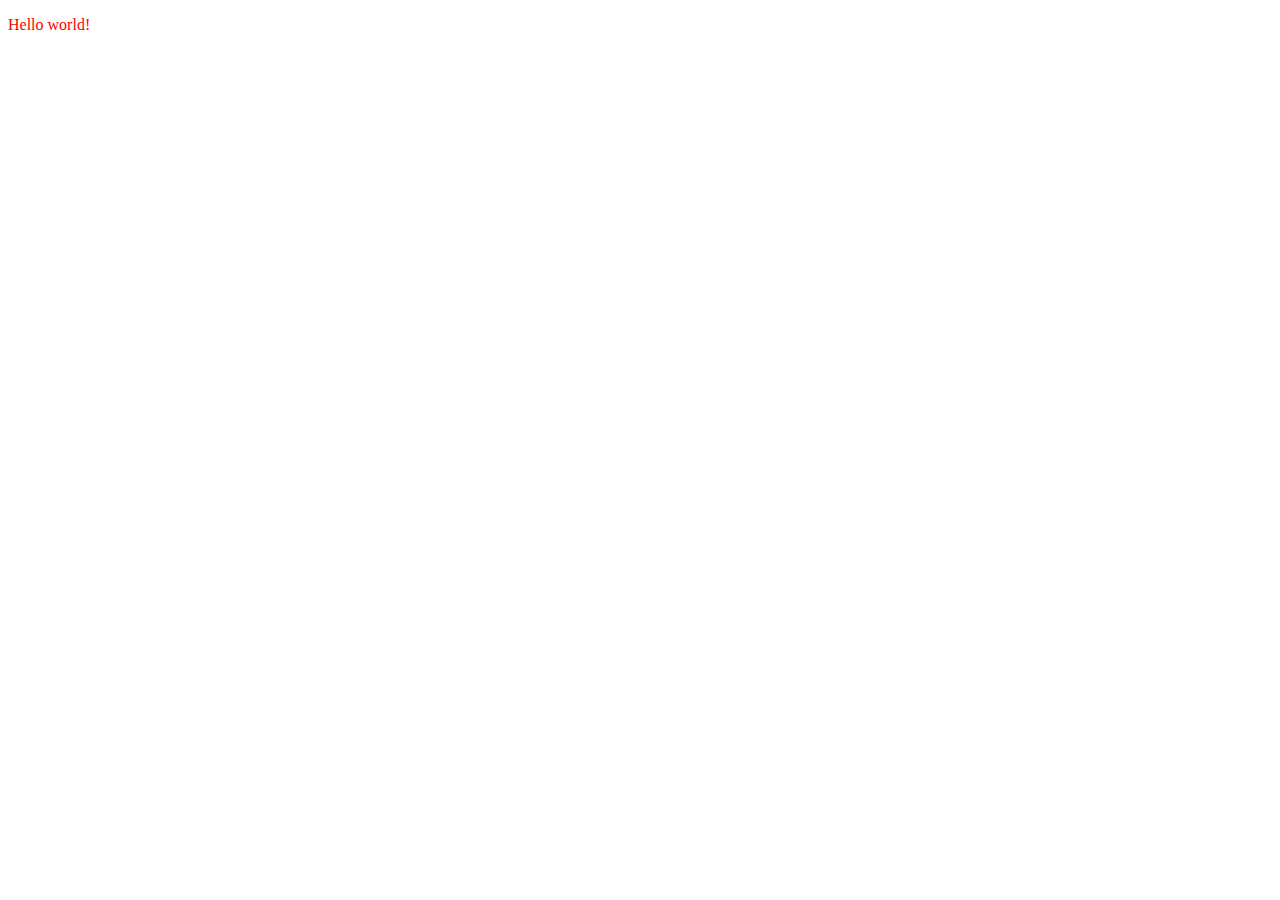
==== index.html @ 573523e5 "added basic stylesheet" ====
<!DOCTYPE html>
<html>
  <head>
    <title>Historic Nerd - Historical context is important, even when no one cares</title>
    <link rel="stylesheet" type="text/css" href="style.css" />
  </head>
  <body>
    <p>Hello world!</p>
  </body>
</html>
---- style.css ----
html {
  color: red;
}
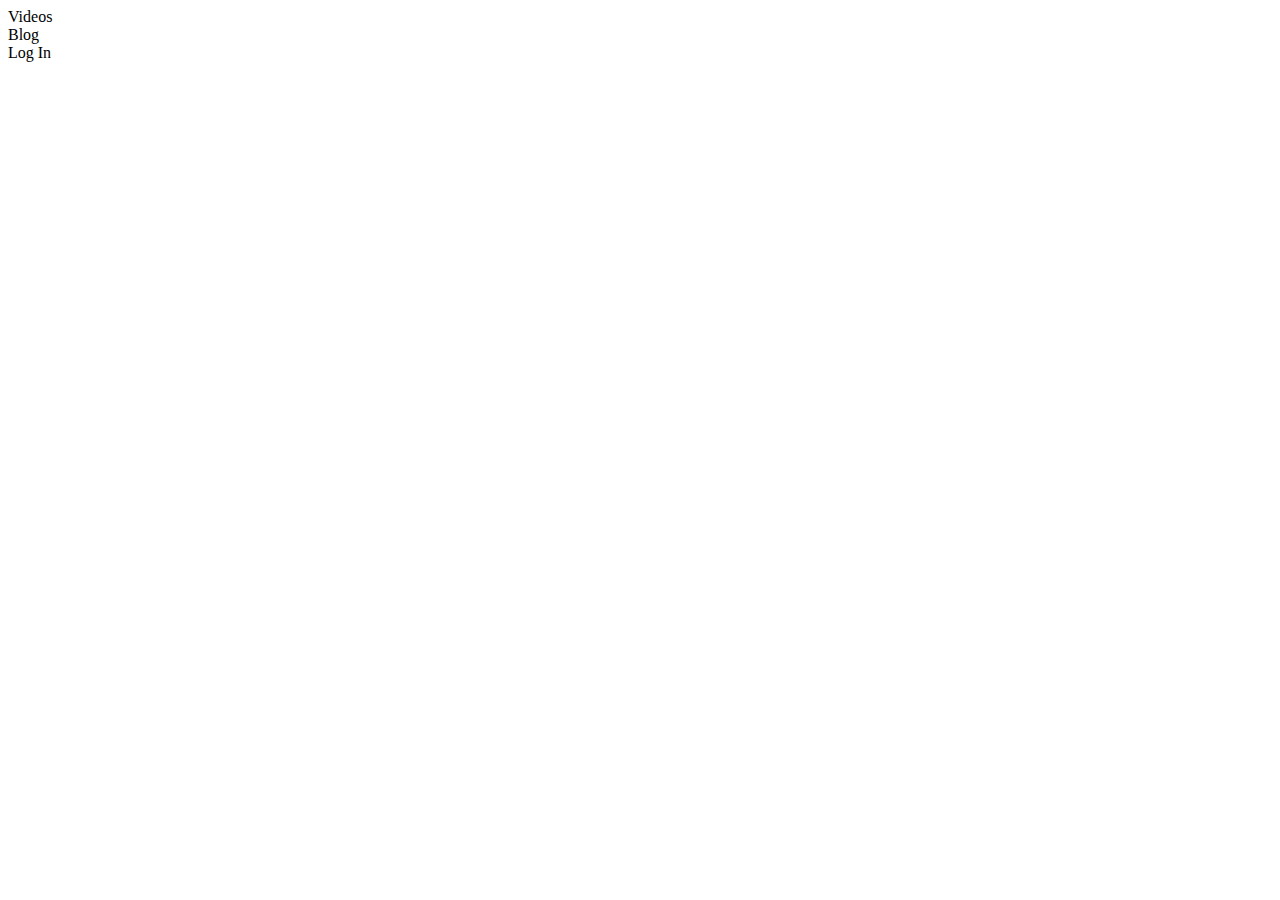
==== commit a3e48d9e: "base framework for index and css" ====
--- a/index.html
+++ b/index.html
@@ -1,10 +1,35 @@
 <!DOCTYPE html>
 <html>
   <head>
-    <title>Historic Nerd - Historical context is important, even when no one cares</title>
+    <title>Historic Nerd</title>
     <link rel="stylesheet" type="text/css" href="style.css" />
   </head>
   <body>
-    <p>Hello world!</p>
+    
+	<div id="banner">
+	  <div id="nav">
+	    <span class="button">Videos</div>
+        <span class="button">Blog</div>
+        <span class="button">Log In</div>
+	  </div>
+	</div>
+	
+	<div id="container">
+      <div id="carousel"></div>	
+	  <div class="main-video"></div>
+	</div>
+	
+	<div id="sidebar">
+	  <div id="latest-post">
+	    <div class="side-post"></div>
+	  </div>
+
+	  <div id="popular-videos">
+	    <div class="side-video"></div>
+	  </div>
+	</div>
+	
+	<div id="footer">
+	</div>
   </body>
 </html>
--- a/style.css
+++ b/style.css
@@ -1,3 +1,43 @@
-html {
-  color: red;
+#banner {
+
 }
+
+#nav {
+
+}
+
+#sidebar {
+
+}
+
+#latest-post {
+
+}
+
+.side-post {
+
+}
+
+#popular-videos {
+
+}
+
+.side-video {
+
+}
+
+#container {
+
+}
+
+#carousel {
+
+}
+
+.main-video {
+
+}
+
+#footer {
+
+}
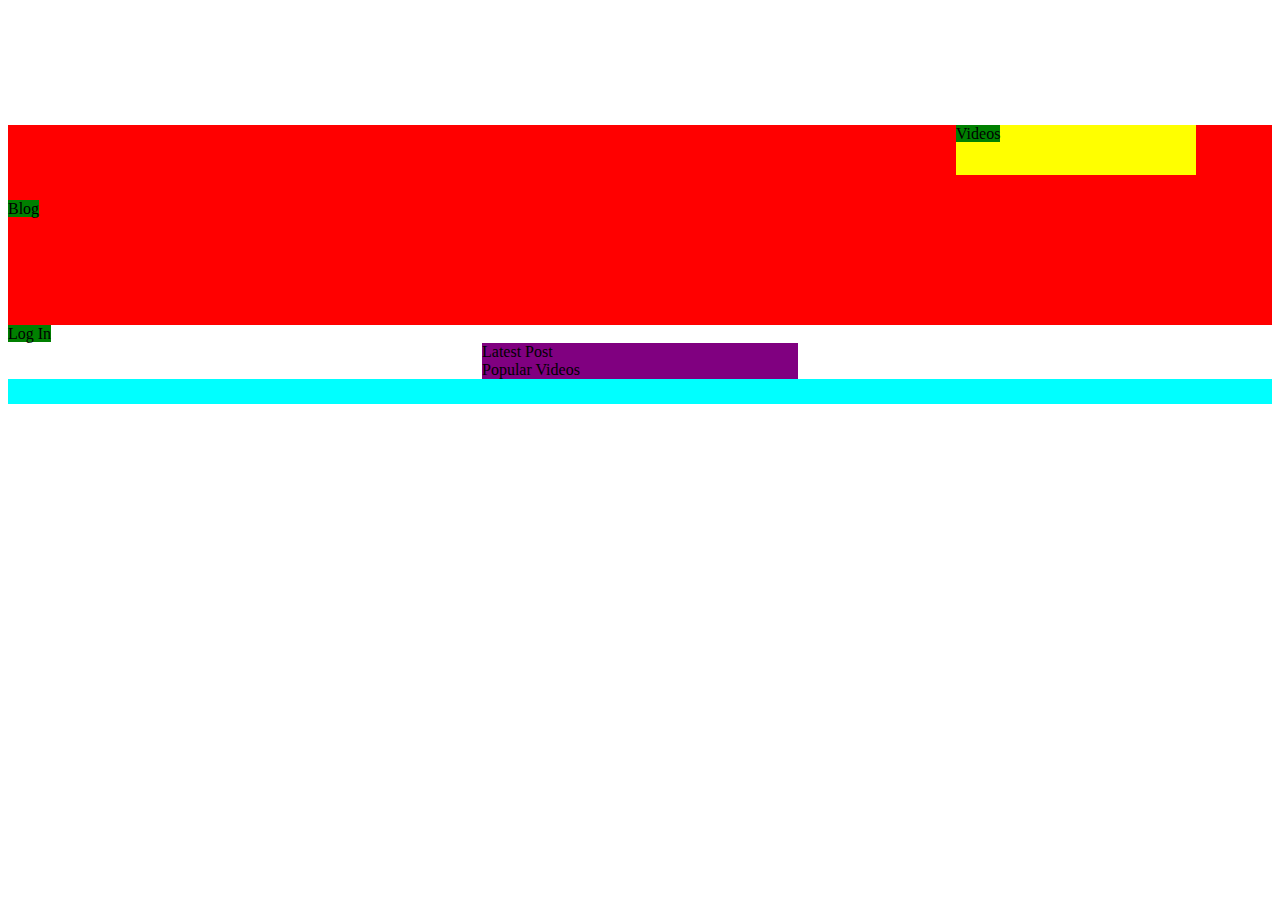
==== commit b338dcb9: "preliminary css" ====
--- a/index.html
+++ b/index.html
@@ -20,11 +20,13 @@
 	</div>
 	
 	<div id="sidebar">
-	  <div id="latest-post">
+	  <div id="latest-post" class="side-chunk">
+		<div class="side-label">Latest Post</div>
 	    <div class="side-post"></div>
 	  </div>
 
-	  <div id="popular-videos">
+	  <div id="popular-videos" class="side-chunk">
+		<div class="side-label">Popular Videos</div>
 	    <div class="side-video"></div>
 	  </div>
 	</div>
--- a/style.css
+++ b/style.css
@@ -1,12 +1,37 @@
 #banner {
+  height: 200px;
+  width: 100%;
+  margin: 0 auto;
+  background-color: red;
+}
+
+#nav {
+  height: 50px;
+  width: 240px;
+  margin: 125px 0px 25px 75%;
+  background-color: yellow;
+}
+
+.button {
+  height: 50px;
+  width: 80px;
+  background-color: green;
+}
+
+#sidebar {
+  width: 25%;
+  max-width: 480px;
+  min-width: 200px;
+  overflow: hidden;
+  margin: 0px auto;
+  background-color: purple;
+}
+
+.side-chunk {
 
 }
 
-#nav {
-
-}
-
-#sidebar {
+.side-label {
 
 }
 
@@ -27,7 +52,10 @@
 }
 
 #container {
-
+  width: 75%;
+  max-width: 1440px;
+  margin: 0px auto;
+  background-color: fuchsia;
 }
 
 #carousel {
@@ -39,5 +67,8 @@
 }
 
 #footer {
-
+  width: 100%;
+  height: 25px;
+  margin: 0px auto;
+  background-color: cyan;
 }
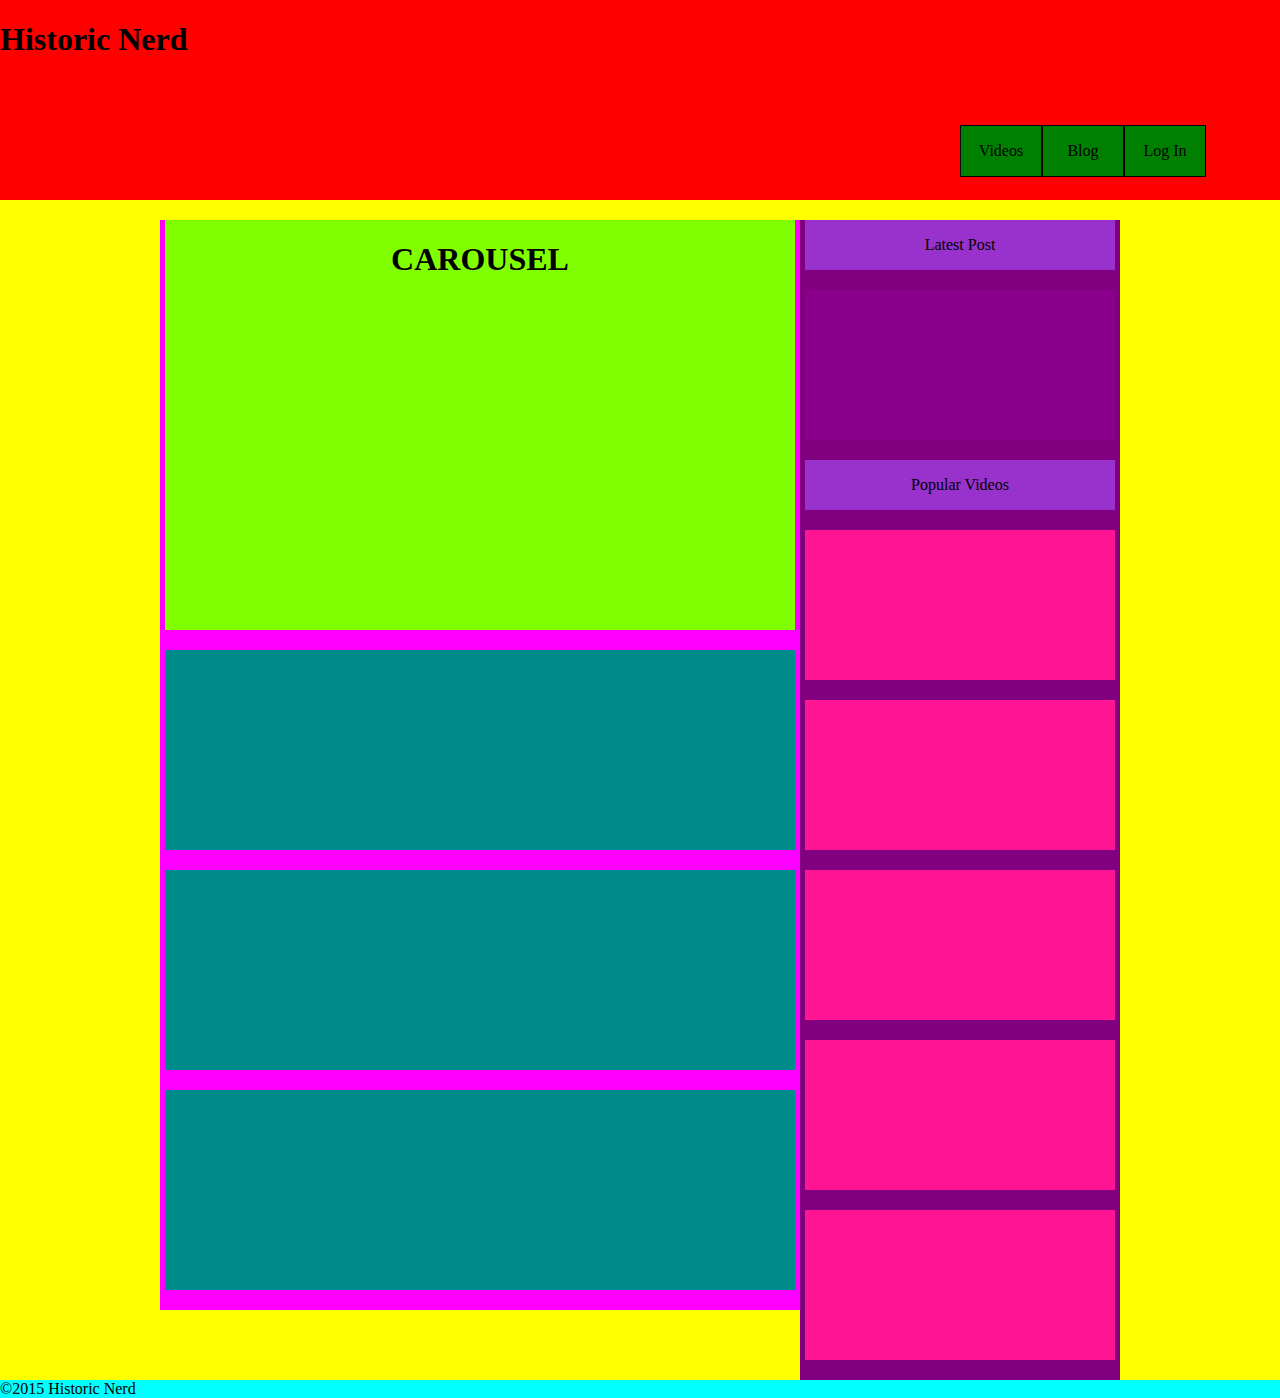
==== commit 3d72fd18: "Got CSS for index all figured out" ====
--- a/index.html
+++ b/index.html
@@ -7,31 +7,43 @@
   <body>
     
 	<div id="banner">
+    <h1>Historic Nerd</h1>
 	  <div id="nav">
-	    <span class="button">Videos</div>
-        <span class="button">Blog</div>
-        <span class="button">Log In</div>
+	    <div class="button"><p>Videos</p></div>
+        <div class="button"><p>Blog</p></div>
+        <div class="button"><p>Log In</p></div>
 	  </div>
 	</div>
 	
-	<div id="container">
-      <div id="carousel"></div>	
-	  <div class="main-video"></div>
-	</div>
-	
-	<div id="sidebar">
-	  <div id="latest-post" class="side-chunk">
-		<div class="side-label">Latest Post</div>
-	    <div class="side-post"></div>
-	  </div>
+  <div id="container">
+  	<div id="main">
+      <div id="carousel">
+        <h1>CAROUSEL</h1>
+      </div>	
+  	  <div class="main-video"></div>
+      <div class="main-video"></div>
+      <div class="main-video"></div>
+  	</div>
+  	
+  	<div id="sidebar">
+  	  <div id="latest-post" class="side-chunk">
+  		<div class="side-label"><p>Latest Post</p></div>
+  	    <div class="side-post"></div>
+  	  </div>
 
-	  <div id="popular-videos" class="side-chunk">
-		<div class="side-label">Popular Videos</div>
-	    <div class="side-video"></div>
-	  </div>
-	</div>
+  	  <div id="popular-videos" class="side-chunk">
+  		<div class="side-label"><p>Popular Videos</p></div>
+  	    <div class="side-video"></div>
+        <div class="side-video"></div>
+        <div class="side-video"></div>
+        <div class="side-video"></div>
+        <div class="side-video"></div>
+  	  </div>
+  	</div>
+  </div>
 	
 	<div id="footer">
+    <p>&copy;2015 Historic Nerd</p>
 	</div>
   </body>
 </html>
--- a/style.css
+++ b/style.css
@@ -1,3 +1,9 @@
+body {
+  background-color: yellow;
+  padding: 0;
+  margin: 0;
+}
+
 #banner {
   height: 200px;
   width: 100%;
@@ -5,25 +11,48 @@
   background-color: red;
 }
 
+#banner h1 {
+  float: left;
+}
+
 #nav {
-  height: 50px;
-  width: 240px;
+  position: absolute;
+  height: 52px;
+  width: 246px;
   margin: 125px 0px 25px 75%;
   background-color: yellow;
 }
 
 .button {
+  border: 1px solid black;
+  float: left;
   height: 50px;
   width: 80px;
   background-color: green;
 }
 
+.button p {
+  vertical-align: middle;
+  text-align: center;
+}
+
+.button:hover {
+  background-color: darkgreen;
+}
+
+#container {
+  overflow: hidden;
+  width: 960px;
+  margin: 20px auto 0 auto;
+  padding: 0;
+}
+
 #sidebar {
-  width: 25%;
-  max-width: 480px;
-  min-width: 200px;
+  float: right;
+  width: 310px;
   overflow: hidden;
-  margin: 0px auto;
+  margin: 0;
+  padding: 0 5px;
   background-color: purple;
 }
 
@@ -32,7 +61,9 @@
 }
 
 .side-label {
-
+  overflow: hidden;
+  text-align: center;
+  background-color: darkorchid;
 }
 
 #latest-post {
@@ -40,7 +71,14 @@
 }
 
 .side-post {
+  width: 310px;
+  height: 150px;
+  background-color: darkmagenta;
+  margin: 20px auto;
+}
 
+.side-post:hover {
+  background-color: magenta;
 }
 
 #popular-videos {
@@ -48,27 +86,59 @@
 }
 
 .side-video {
-
+  width: 310px;
+  height: 150px;
+  background-color: deeppink;
+  margin: 20px auto;
 }
 
-#container {
-  width: 75%;
-  max-width: 1440px;
-  margin: 0px auto;
+.side-video:hover {
+  background-color: pink;
+}
+
+#main {
+  float: left;
+  width: 630px;
+  margin: 0;
+  padding: 0 5px;
   background-color: fuchsia;
 }
 
 #carousel {
+  width: 630px;
+  height: 410px;
+  background-color: chartreuse;
+  margin: 0 auto;
+  overflow: hidden;
+  text-align: center;
+}
 
+#carousel h1 {
+  
+  vertical-align: middle;
 }
 
 .main-video {
+  width: 630px;
+  height: 200px;
+  background-color: darkcyan;
+  margin: 20px auto 20px auto;
+}
 
+.main-video:hover {
+  background-color: cornflowerblue;
 }
 
 #footer {
+  clear: both;
   width: 100%;
-  height: 25px;
-  margin: 0px auto;
-  background-color: cyan;
+  margin: 0 auto;
+  padding: 0;
+  background-color: aqua;
+  overflow: hidden;
 }
+
+#footer p {
+  margin: 0;
+  vertical-align: middle;
+}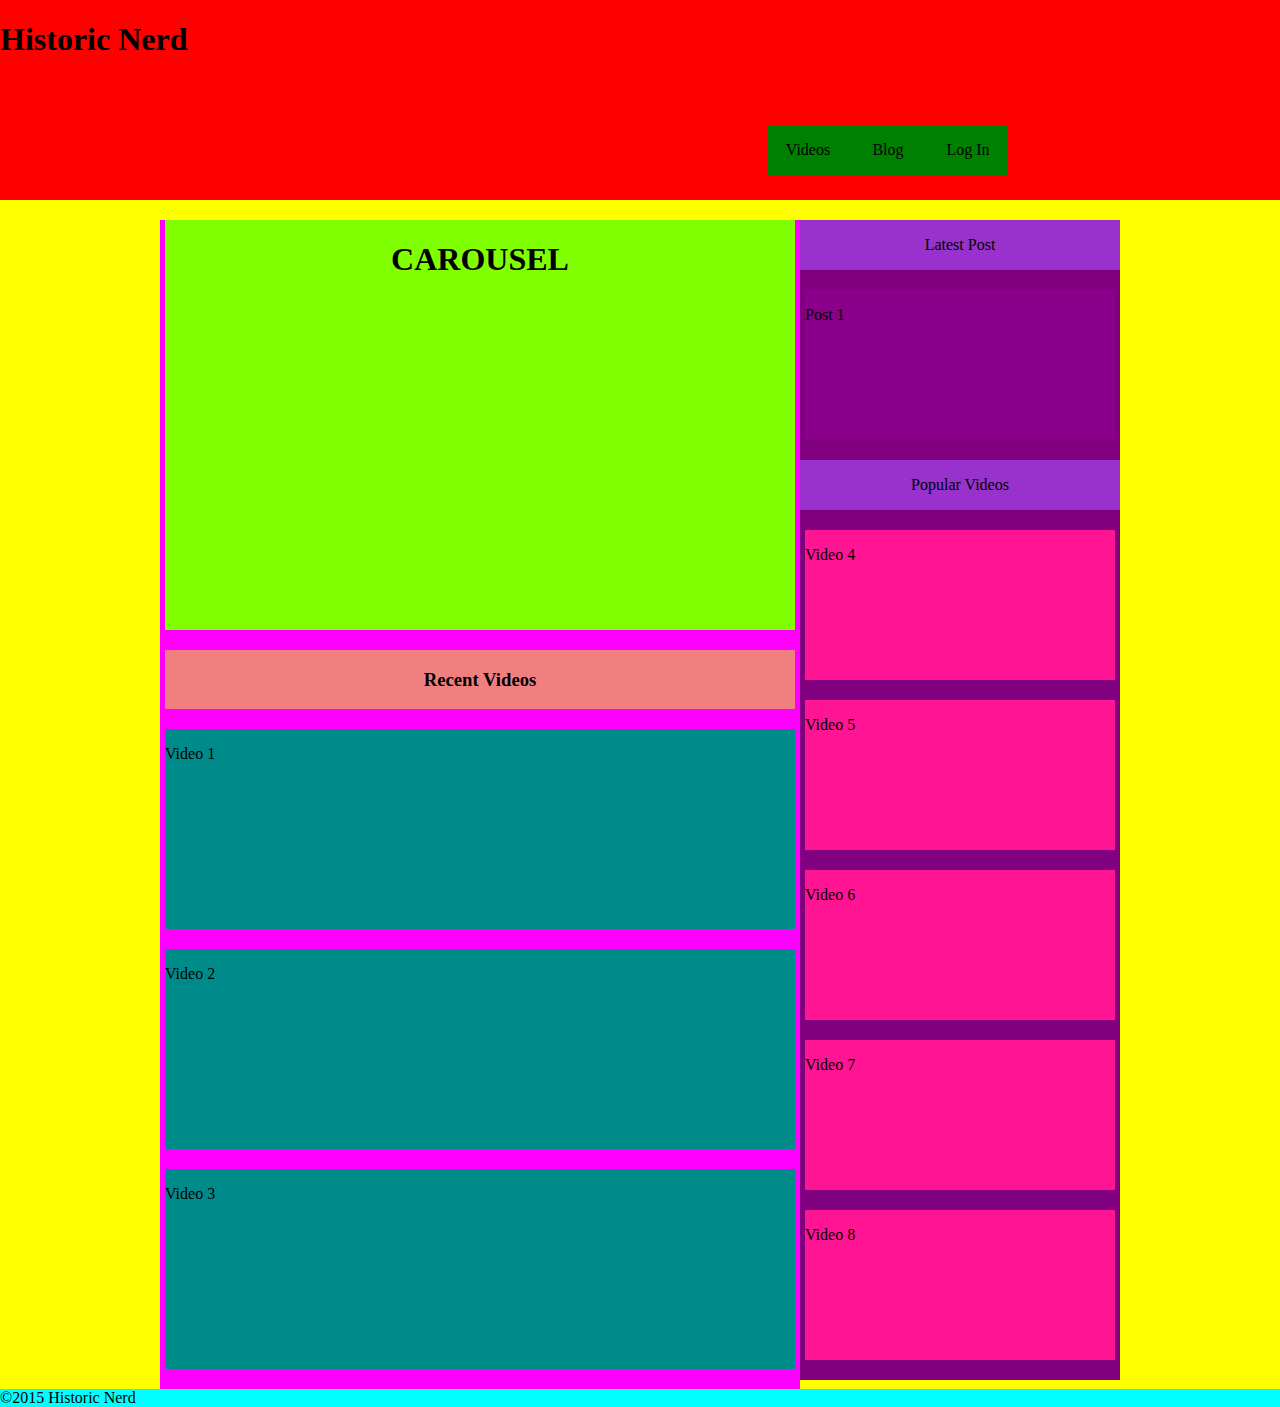
==== commit e669411a: "moved index so page will render" ====
--- a/index.html
+++ b/index.html
@@ -2,16 +2,18 @@
 <html>
   <head>
     <title>Historic Nerd</title>
-    <link rel="stylesheet" type="text/css" href="style.css" />
+    <link rel="stylesheet" type="text/css" href="css/style.css" />
   </head>
   <body>
     
 	<div id="banner">
     <h1>Historic Nerd</h1>
 	  <div id="nav">
-	    <div class="button"><p>Videos</p></div>
-        <div class="button"><p>Blog</p></div>
-        <div class="button"><p>Log In</p></div>
+      <ul>
+        <li class="button"><p>Videos</p></li>
+        <li class="button"><p>Blog</p></li>
+        <li class="button"><p>Log In</p></li>
+      </ul>
 	  </div>
 	</div>
 	
@@ -20,24 +22,25 @@
       <div id="carousel">
         <h1>CAROUSEL</h1>
       </div>	
-  	  <div class="main-video"></div>
-      <div class="main-video"></div>
-      <div class="main-video"></div>
+      <div class="main-label"><h3>Recent Videos</h3></div>
+  	  <div class="main-video"><p>Video 1</p></div>
+      <div class="main-video"><p>Video 2</p></div>
+      <div class="main-video"><p>Video 3</p></div>
   	</div>
   	
   	<div id="sidebar">
   	  <div id="latest-post" class="side-chunk">
   		<div class="side-label"><p>Latest Post</p></div>
-  	    <div class="side-post"></div>
+  	    <div class="side-post"><p>Post 1</p></div>
   	  </div>
 
   	  <div id="popular-videos" class="side-chunk">
   		<div class="side-label"><p>Popular Videos</p></div>
-  	    <div class="side-video"></div>
-        <div class="side-video"></div>
-        <div class="side-video"></div>
-        <div class="side-video"></div>
-        <div class="side-video"></div>
+  	    <div class="side-video"><p>Video 4</p></div>
+        <div class="side-video"><p>Video 5</p></div>
+        <div class="side-video"><p>Video 6</p></div>
+        <div class="side-video"><p>Video 7</p></div>
+        <div class="side-video"><p>Video 8</p></div>
   	  </div>
   	</div>
   </div>
--- a/css/style.css
+++ b/css/style.css
@@ -0,0 +1,266 @@
+body {
+  background-color: yellow;
+  padding: 0;
+  margin: 0;
+}
+
+ul {
+  padding: 0;
+  margin: 0;
+}
+
+li {
+  list-style-type: none;
+}
+
+
+#banner {
+  height: 200px;
+  width: 100%;
+  margin: 0 auto;
+  background-color: red;
+  overflow: hidden;
+}
+
+#banner h1 {
+  float: left;
+}
+
+#nav {
+  position: absolute;
+  height: 50px;
+  width: 240px;
+  margin: 125px 0px 25px 60%;
+  background-color: yellow;
+  //overflow: hidden;
+}
+
+.button {
+  float: left;
+  height: 50px;
+  width: 80px;
+  background-color: green;
+}
+
+.button p {
+  vertical-align: middle;
+  text-align: center;
+}
+
+.button:hover {
+  background-color: darkgreen;
+}
+
+#container {
+  overflow: hidden;
+  width:960px;
+  margin: 20px auto 0 auto;
+  padding: 0;
+}
+
+#sidebar {
+  float: right;
+  width: 320px;
+  overflow: hidden;
+  margin: 0;
+  padding: 0;
+  background-color: purple;
+}
+
+.side-chunk {
+
+}
+
+.side-label {
+  overflow: hidden;
+  text-align: center;
+  background-color: darkorchid;
+  clear: both;
+  margin-bottom: 10px;
+}
+
+#latest-post {
+  overflow: hidden;
+  padding: 0;
+  margin: 0 0 10px 0;
+}
+
+.side-post {
+  float: left;
+  width: 310px;
+  height: 150px;
+  background-color: darkmagenta;
+  margin: 10px 5px;
+  overflow: hidden;
+}
+
+.side-post:hover {
+  background-color: magenta;
+}
+
+#related-posts {
+  overflow: hidden;
+  padding: 0;
+  margin: 0 0 10px 0;
+}
+
+#related-videos {
+  overflow: hidden;
+  padding: 0;
+  margin: 0 0 10px 0;
+}
+
+#popular-videos {
+  overflow: hidden;
+  padding: 0;
+  margin: 0 0 10px 0;
+}
+
+.side-video {
+  float: left;
+  width: 310px;
+  height: 150px;
+  background-color: deeppink;
+  margin: 10px 5px;
+  overflow: hidden;
+}
+
+.side-video:hover {
+  background-color: pink;
+}
+
+#main {
+  float: left;
+  width: 640px;
+  margin: 0 auto;
+  padding: 0;
+  background-color: fuchsia;
+}
+
+#carousel {
+  width: 630px;
+  height: 410px;
+  background-color: chartreuse;
+  margin: 0 auto;
+  overflow: hidden;
+  text-align: center;
+}
+
+#carousel h1 {
+  vertical-align: middle;
+}
+
+.main-label {
+  width: 630px;
+  overflow: hidden;
+  margin: 20px auto;
+  background-color: lightcoral;
+  text-align: center;
+}
+
+#video {
+  width: 630px;
+  height: 410px;
+  background-color: chartreuse;
+  margin: 0 auto;
+  overflow: hidden;
+  text-align: center;
+}
+
+#post {
+  width: 630px;
+  height: 410px;
+  background-color: chartreuse;
+  margin: 0 auto;
+  overflow: hidden;
+  text-align: center;
+}
+
+#video-thumb {
+  display: none;
+  background-color: aquamarine;
+  overflow: hidden;
+  text-align: center;
+}
+
+.main-video {
+  width: 630px;
+  height: 200px;
+  background-color: darkcyan;
+  margin: 20px auto 20px auto;
+  overflow: hidden;
+}
+
+.main-video:hover {
+  background-color: cornflowerblue;
+}
+
+#comments {
+  width: 630px;
+  height: 400px;
+  background-color: darkcyan;
+  margin: 20px auto 20px auto;
+  overflow: hidden;
+  text-align: center;
+}
+
+#footer {
+  clear: both;
+  width: 100%;
+  margin: 0 auto;
+  padding: 0;
+  background-color: aqua;
+  overflow: hidden;
+}
+
+#footer p {
+  margin: 0;
+  vertical-align: middle;
+}
+
+@media screen and (max-width: 960px) {
+  #main {
+    display: block;
+    width: 100%;
+  }
+  #sidebar {
+    display: block;
+    width: 100%;
+  }
+  #container {
+    width: 640px;
+    margin: 20px auto;
+  }
+}
+
+@media screen and (max-width: 640px) {
+  #container {
+    width: 320px;
+  }
+  #carousel {
+    display: none;
+  }
+  #video {
+    display: none;
+  }
+  #post {
+    width: 310px;
+  }
+  #video-thumb {
+    display: block;
+    width: 310px;
+    height: 200px;
+  }
+  #nav {
+    display: none;
+  }
+  .main-label {
+    width: 310px;
+  }
+  #comments {
+    width: 310px;
+  }
+  .main-video {
+    width: 310px;
+  }
+}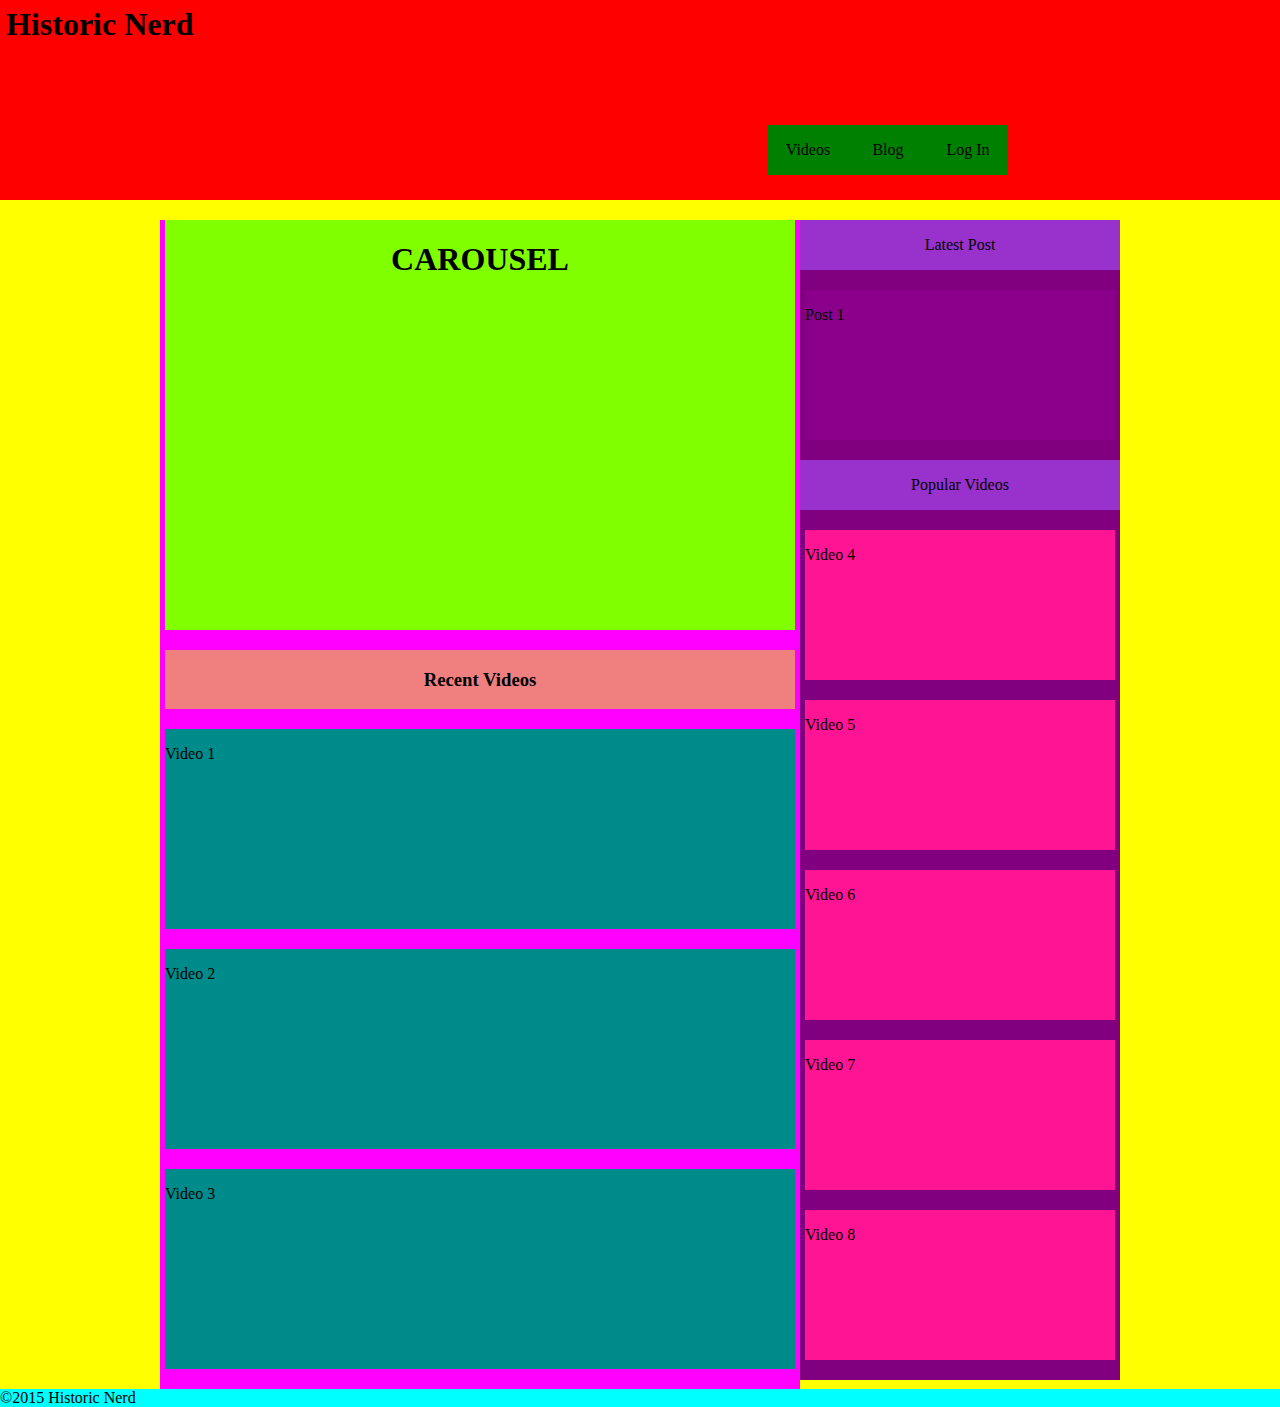
==== commit a41afed0: "Added browse happy message for users using Internet Explorer <9" ====
--- a/index.html
+++ b/index.html
@@ -5,6 +5,10 @@
     <link rel="stylesheet" type="text/css" href="css/style.css" />
   </head>
   <body>
+
+  <!--[if lt IE 9]>
+    <p class="browsehappy">You are using an <strong>outdated</strong> browser. Please <a href="http://browsehappy.com/">upgrade your browser</a> to improve your experience.</p>
+  <![endif]-->
     
 	<div id="banner">
     <h1>Historic Nerd</h1>
--- a/css/style.css
+++ b/css/style.css
@@ -1,7 +1,9 @@
-body {
+html, body {
   background-color: yellow;
   padding: 0;
   margin: 0;
+  width: 100%;
+  height: 100%;
 }
 
 ul {
@@ -19,11 +21,11 @@
   width: 100%;
   margin: 0 auto;
   background-color: red;
-  overflow: hidden;
 }
 
 #banner h1 {
   float: left;
+  margin: 6px;
 }
 
 #nav {
@@ -31,8 +33,11 @@
   height: 50px;
   width: 240px;
   margin: 125px 0px 25px 60%;
-  background-color: yellow;
-  //overflow: hidden;
+  background-color: red;
+}
+
+#nav:hover {
+  background-color: goldenrod;
 }
 
 .button {
@@ -218,7 +223,7 @@
   vertical-align: middle;
 }
 
-@media screen and (max-width: 960px) {
+@media only screen and (max-width: 960px) {
   #main {
     display: block;
     width: 100%;
@@ -229,13 +234,22 @@
   }
   #container {
     width: 640px;
-    margin: 20px auto;
-  }
-}
-
-@media screen and (max-width: 640px) {
+    margin: 20px auto 0 auto;
+  }
+}
+
+@media only screen and (max-width: 640px) {
   #container {
+    margin: 50px auto 0 auto;
     width: 320px;
+  }
+  #banner {
+    position: fixed;
+    top: 0;
+    height: 50px;
+    margin: 0;
+    padding: 0;
+    clear: both;
   }
   #carousel {
     display: none;
@@ -252,8 +266,26 @@
     height: 200px;
   }
   #nav {
+    float: right;
+    position: static;
+    background-image: url("../img/hamburger.png");
+    background-position: center;
+    background-repeat: no-repeat;
+    width: 50px;
+    height: 50px;
+    margin: 0;
+  }
+  #nav ul {
+    position: absolute;
+    top: 50px;
+    right: 0px;
+    width: 80px;
     display: none;
   }
+  #nav:hover > ul {
+    display: block;
+    visibility: visible;
+  }
   .main-label {
     width: 310px;
   }
@@ -263,4 +295,17 @@
   .main-video {
     width: 310px;
   }
+}
+
+.browsehappy {
+  position:relative;
+  padding:.4em;
+  color:#A94442;
+  text-align:center;
+  background-color:#F2DEDE;
+}
+.browsehappy a {
+  color:#A94442;
+  font-weight:bold;
+  border-bottom:1px dashed #A94442;
 }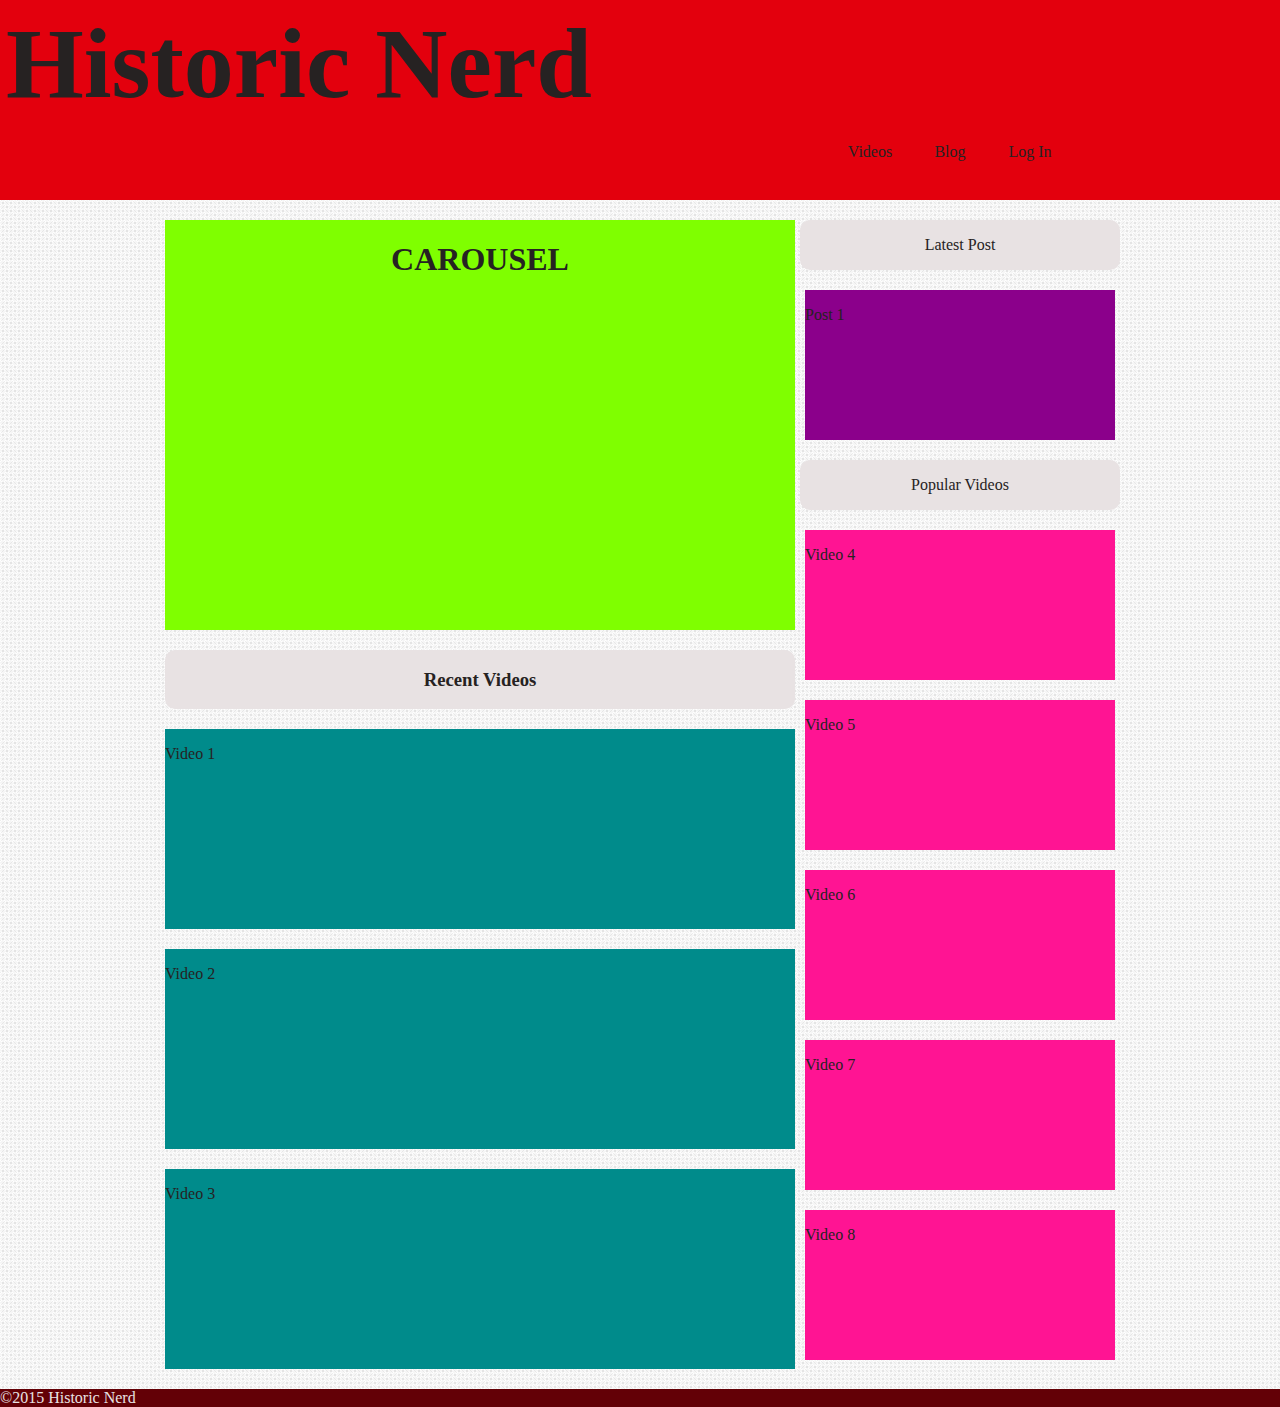
==== commit e592d624: "Prettified things up a little bit." ====
--- a/index.html
+++ b/index.html
@@ -1,56 +1,67 @@
 <!DOCTYPE html>
 <html>
-  <head>
+<head>
     <title>Historic Nerd</title>
-    <link rel="stylesheet" type="text/css" href="css/style.css" />
-  </head>
-  <body>
+    <link rel="stylesheet" type="text/css" href="css/style.css"/>
+</head>
+<body>
 
-  <!--[if lt IE 9]>
-    <p class="browsehappy">You are using an <strong>outdated</strong> browser. Please <a href="http://browsehappy.com/">upgrade your browser</a> to improve your experience.</p>
-  <![endif]-->
-    
-	<div id="banner">
-    <h1>Historic Nerd</h1>
-	  <div id="nav">
-      <ul>
-        <li class="button"><p>Videos</p></li>
-        <li class="button"><p>Blog</p></li>
-        <li class="button"><p>Log In</p></li>
-      </ul>
-	  </div>
-	</div>
-	
-  <div id="container">
-  	<div id="main">
-      <div id="carousel">
-        <h1>CAROUSEL</h1>
-      </div>	
-      <div class="main-label"><h3>Recent Videos</h3></div>
-  	  <div class="main-video"><p>Video 1</p></div>
-      <div class="main-video"><p>Video 2</p></div>
-      <div class="main-video"><p>Video 3</p></div>
-  	</div>
-  	
-  	<div id="sidebar">
-  	  <div id="latest-post" class="side-chunk">
-  		<div class="side-label"><p>Latest Post</p></div>
-  	    <div class="side-post"><p>Post 1</p></div>
-  	  </div>
+<!--[if lt IE 9]>
+<p class="browsehappy">You are using an <strong>outdated</strong> browser. Please <a href="http://browsehappy.com/">upgrade
+    your browser</a> to improve your experience.</p>
+<![endif]-->
 
-  	  <div id="popular-videos" class="side-chunk">
-  		<div class="side-label"><p>Popular Videos</p></div>
-  	    <div class="side-video"><p>Video 4</p></div>
-        <div class="side-video"><p>Video 5</p></div>
-        <div class="side-video"><p>Video 6</p></div>
-        <div class="side-video"><p>Video 7</p></div>
-        <div class="side-video"><p>Video 8</p></div>
-  	  </div>
-  	</div>
-  </div>
-	
-	<div id="footer">
+<div id="banner">
+    <a href="index.html"><h1>Historic Nerd</h1></a>
+
+    <div id="nav-container">
+
+        <div id="nav">
+            <ul>
+                <a href="video.html">
+                    <li class="button"><p>Videos</p></li>
+                </a>
+                <a href="blog.html">
+                    <li class="button"><p>Blog</p></li>
+                </a>
+                <a href=#>
+                    <li class="button"><p>Log In</p></li>
+                </a>
+            </ul>
+        </div>
+    </div>
+</div>
+
+<div id="container">
+    <div id="main">
+        <div id="carousel">
+            <h1>CAROUSEL</h1>
+        </div>
+        <div class="main-label"><h3>Recent Videos</h3></div>
+        <div class="main-video"><p>Video 1</p></div>
+        <div class="main-video"><p>Video 2</p></div>
+        <div class="main-video"><p>Video 3</p></div>
+    </div>
+
+    <div id="sidebar">
+        <div id="latest-post" class="side-chunk">
+            <div class="side-label"><p>Latest Post</p></div>
+            <div class="side-post"><p>Post 1</p></div>
+        </div>
+
+        <div id="popular-videos" class="side-chunk">
+            <div class="side-label"><p>Popular Videos</p></div>
+            <div class="side-video"><p>Video 4</p></div>
+            <div class="side-video"><p>Video 5</p></div>
+            <div class="side-video"><p>Video 6</p></div>
+            <div class="side-video"><p>Video 7</p></div>
+            <div class="side-video"><p>Video 8</p></div>
+        </div>
+    </div>
+</div>
+
+<div id="footer">
     <p>&copy;2015 Historic Nerd</p>
-	</div>
-  </body>
+</div>
+</body>
 </html>
--- a/css/style.css
+++ b/css/style.css
@@ -1,75 +1,87 @@
 html, body {
-  background-color: yellow;
-  padding: 0;
-  margin: 0;
-  width: 100%;
-  height: 100%;
+    background-image: url("../img/wallpattern.png");
+    padding: 0;
+    margin: 0;
+    width: 100%;
+    height: 100%;
+    color: #262222;
+}
+
+a {
+    color: #262222;
 }
 
 ul {
-  padding: 0;
-  margin: 0;
+    padding: 0;
+    margin: 0;
 }
 
 li {
-  list-style-type: none;
-}
-
+    list-style-type: none;
+}
 
 #banner {
-  height: 200px;
-  width: 100%;
-  margin: 0 auto;
-  background-color: red;
+    height: 200px;
+    width: 100%;
+    margin: 0 auto;
+    background-color: #e3000d;
 }
 
 #banner h1 {
-  float: left;
-  margin: 6px;
+    float: left;
+    margin: 6px;
+    font-size: 100px;
+}
+
+#nav-container {
+    overflow: hidden;
+    width: 960px;
+    margin: 0 auto 25px auto;
+    padding: 0;
+    clear: both;
 }
 
 #nav {
-  position: absolute;
-  height: 50px;
-  width: 240px;
-  margin: 125px 0px 25px 60%;
-  background-color: red;
+    position: absolute;
+    height: 50px;
+    width: 240px;
+    margin: 0 0 25px 670px;
+    background-color: #e3000d;
 }
 
 #nav:hover {
-  background-color: goldenrod;
+    background-color: #b0000a;
 }
 
 .button {
-  float: left;
-  height: 50px;
-  width: 80px;
-  background-color: green;
+    float: left;
+    height: 50px;
+    width: 80px;
+    background-color: #e3000d;
 }
 
 .button p {
-  vertical-align: middle;
-  text-align: center;
+    vertical-align: middle;
+    text-align: center;
 }
 
 .button:hover {
-  background-color: darkgreen;
+    background-color: #b0000a;
 }
 
 #container {
-  overflow: hidden;
-  width:960px;
-  margin: 20px auto 0 auto;
-  padding: 0;
+    overflow: hidden;
+    width: 960px;
+    margin: 20px auto 0 auto;
+    padding: 0;
 }
 
 #sidebar {
-  float: right;
-  width: 320px;
-  overflow: hidden;
-  margin: 0;
-  padding: 0;
-  background-color: purple;
+    float: right;
+    width: 320px;
+    overflow: hidden;
+    margin: 0;
+    padding: 0;
 }
 
 .side-chunk {
@@ -77,235 +89,273 @@
 }
 
 .side-label {
-  overflow: hidden;
-  text-align: center;
-  background-color: darkorchid;
-  clear: both;
-  margin-bottom: 10px;
+    overflow: hidden;
+    text-align: center;
+    background-color: #e8e2e3;
+    border-radius: 10px;
+    clear: both;
+    margin-bottom: 10px;
 }
 
 #latest-post {
-  overflow: hidden;
-  padding: 0;
-  margin: 0 0 10px 0;
+    overflow: hidden;
+    padding: 0;
+    margin: 0 0 10px 0;
 }
 
 .side-post {
-  float: left;
-  width: 310px;
-  height: 150px;
-  background-color: darkmagenta;
-  margin: 10px 5px;
-  overflow: hidden;
+    float: left;
+    width: 310px;
+    height: 150px;
+    background-color: darkmagenta;
+    margin: 10px 5px;
+    overflow: hidden;
 }
 
 .side-post:hover {
-  background-color: magenta;
+    background-color: magenta;
 }
 
 #related-posts {
-  overflow: hidden;
-  padding: 0;
-  margin: 0 0 10px 0;
+    overflow: hidden;
+    padding: 0;
+    margin: 0 0 10px 0;
 }
 
 #related-videos {
-  overflow: hidden;
-  padding: 0;
-  margin: 0 0 10px 0;
+    overflow: hidden;
+    padding: 0;
+    margin: 0 0 10px 0;
 }
 
 #popular-videos {
-  overflow: hidden;
-  padding: 0;
-  margin: 0 0 10px 0;
+    overflow: hidden;
+    padding: 0;
+    margin: 0 0 10px 0;
 }
 
 .side-video {
-  float: left;
-  width: 310px;
-  height: 150px;
-  background-color: deeppink;
-  margin: 10px 5px;
-  overflow: hidden;
+    float: left;
+    width: 310px;
+    height: 150px;
+    background-color: deeppink;
+    margin: 10px 5px;
+    overflow: hidden;
 }
 
 .side-video:hover {
-  background-color: pink;
+    background-color: pink;
 }
 
 #main {
-  float: left;
-  width: 640px;
-  margin: 0 auto;
-  padding: 0;
-  background-color: fuchsia;
+    float: left;
+    width: 640px;
+    margin: 0 auto;
+    padding: 0;
 }
 
 #carousel {
-  width: 630px;
-  height: 410px;
-  background-color: chartreuse;
-  margin: 0 auto;
-  overflow: hidden;
-  text-align: center;
+    width: 630px;
+    height: 410px;
+    background-color: chartreuse;
+    margin: 0 auto;
+    overflow: hidden;
+    text-align: center;
 }
 
 #carousel h1 {
-  vertical-align: middle;
+    vertical-align: middle;
 }
 
 .main-label {
-  width: 630px;
-  overflow: hidden;
-  margin: 20px auto;
-  background-color: lightcoral;
-  text-align: center;
+    width: 630px;
+    overflow: hidden;
+    margin: 20px auto;
+    background-color: #e8e2e3;
+    border-radius: 10px;
+    text-align: center;
 }
 
 #video {
-  width: 630px;
-  height: 410px;
-  background-color: chartreuse;
-  margin: 0 auto;
-  overflow: hidden;
-  text-align: center;
+    width: 630px;
+    height: 410px;
+    background-color: chartreuse;
+    margin: 0 auto;
+    overflow: hidden;
+    text-align: center;
 }
 
 #post {
-  width: 630px;
-  height: 410px;
-  background-color: chartreuse;
-  margin: 0 auto;
-  overflow: hidden;
-  text-align: center;
+    width: 630px;
+    height: 410px;
+    background-color: #e8e2e3;
+    margin: 0 auto;
+    overflow: hidden;
+    text-align: center;
 }
 
 #video-thumb {
-  display: none;
-  background-color: aquamarine;
-  overflow: hidden;
-  text-align: center;
+    display: none;
+    background-color: aquamarine;
+    overflow: hidden;
+    text-align: center;
 }
 
 .main-video {
-  width: 630px;
-  height: 200px;
-  background-color: darkcyan;
-  margin: 20px auto 20px auto;
-  overflow: hidden;
+    width: 630px;
+    height: 200px;
+    background-color: darkcyan;
+    margin: 20px auto 20px auto;
+    overflow: hidden;
 }
 
 .main-video:hover {
-  background-color: cornflowerblue;
+    background-color: cornflowerblue;
 }
 
 #comments {
-  width: 630px;
-  height: 400px;
-  background-color: darkcyan;
-  margin: 20px auto 20px auto;
-  overflow: hidden;
-  text-align: center;
+    width: 630px;
+    height: 400px;
+    background-color: #e8e2e3;
+    margin: 20px auto 20px auto;
+    overflow: hidden;
+    text-align: center;
 }
 
 #footer {
-  clear: both;
-  width: 100%;
-  margin: 0 auto;
-  padding: 0;
-  background-color: aqua;
-  overflow: hidden;
+    clear: both;
+    width: 100%;
+    margin: 0 auto;
+    padding: 0;
+    background-color: #630006;
+    overflow: hidden;
 }
 
 #footer p {
-  margin: 0;
-  vertical-align: middle;
+    margin: 0;
+    vertical-align: middle;
+    color: #e8e2e3;
 }
 
 @media only screen and (max-width: 960px) {
-  #main {
-    display: block;
-    width: 100%;
-  }
-  #sidebar {
-    display: block;
-    width: 100%;
-  }
-  #container {
-    width: 640px;
-    margin: 20px auto 0 auto;
-  }
+    #nav-container {
+        overflow: hidden;
+        width: auto;
+    }
+
+    #nav {
+        margin: 0 auto;
+    }
+
+    #main {
+        display: block;
+        width: 100%;
+    }
+
+    #sidebar {
+        display: block;
+        width: 100%;
+    }
+
+    #container {
+        width: 640px;
+        margin: 20px auto 0 auto;
+    }
 }
 
 @media only screen and (max-width: 640px) {
-  #container {
-    margin: 50px auto 0 auto;
-    width: 320px;
-  }
-  #banner {
-    position: fixed;
-    top: 0;
-    height: 50px;
-    margin: 0;
-    padding: 0;
-    clear: both;
-  }
-  #carousel {
-    display: none;
-  }
-  #video {
-    display: none;
-  }
-  #post {
-    width: 310px;
-  }
-  #video-thumb {
-    display: block;
-    width: 310px;
-    height: 200px;
-  }
-  #nav {
-    float: right;
-    position: static;
-    background-image: url("../img/hamburger.png");
-    background-position: center;
-    background-repeat: no-repeat;
-    width: 50px;
-    height: 50px;
-    margin: 0;
-  }
-  #nav ul {
-    position: absolute;
-    top: 50px;
-    right: 0px;
-    width: 80px;
-    display: none;
-  }
-  #nav:hover > ul {
-    display: block;
-    visibility: visible;
-  }
-  .main-label {
-    width: 310px;
-  }
-  #comments {
-    width: 310px;
-  }
-  .main-video {
-    width: 310px;
-  }
+    #nav-container {
+        width: 0;
+        overflow: initial;
+        float: right;
+        clear: none;
+    }
+    #container {
+        margin: 70px auto 0 auto;
+        width: 320px;
+    }
+
+    #banner {
+        position: fixed;
+        top: 0;
+        height: 50px;
+        margin: 0;
+        padding: 0;
+        clear: both;
+    }
+
+    #banner h1 {
+        font-size: 30px;
+    }
+
+    #carousel {
+        width: 310px;
+        height: 250px;
+    }
+
+    #video {
+        display: none;
+    }
+
+    #post {
+        width: 310px;
+    }
+
+    #video-thumb {
+        display: block;
+        width: 310px;
+        height: 200px;
+    }
+
+    #nav {
+        float: right;
+        position: static;
+        background-image: url("../img/hamburger.png");
+        background-position: center;
+        background-repeat: no-repeat;
+        width: 50px;
+        height: 50px;
+        margin: 0;
+    }
+
+    #nav ul {
+        position: absolute;
+        top: 50px;
+        right: 0;
+        width: 80px;
+        display: none;
+    }
+
+    #nav:hover > ul {
+        display: block;
+        visibility: visible;
+    }
+
+    .main-label {
+        width: 310px;
+    }
+
+    #comments {
+        width: 310px;
+    }
+
+    .main-video {
+        width: 310px;
+    }
+
 }
 
 .browsehappy {
-  position:relative;
-  padding:.4em;
-  color:#A94442;
-  text-align:center;
-  background-color:#F2DEDE;
-}
+    margin: 0;
+    position: relative;
+    padding: .4em;
+    color: #A94442;
+    text-align: center;
+    background-color: #F2DEDE;
+}
+
 .browsehappy a {
-  color:#A94442;
-  font-weight:bold;
-  border-bottom:1px dashed #A94442;
+    color: #A94442;
+    font-weight: bold;
+    border-bottom: 1px dashed #A94442;
 }